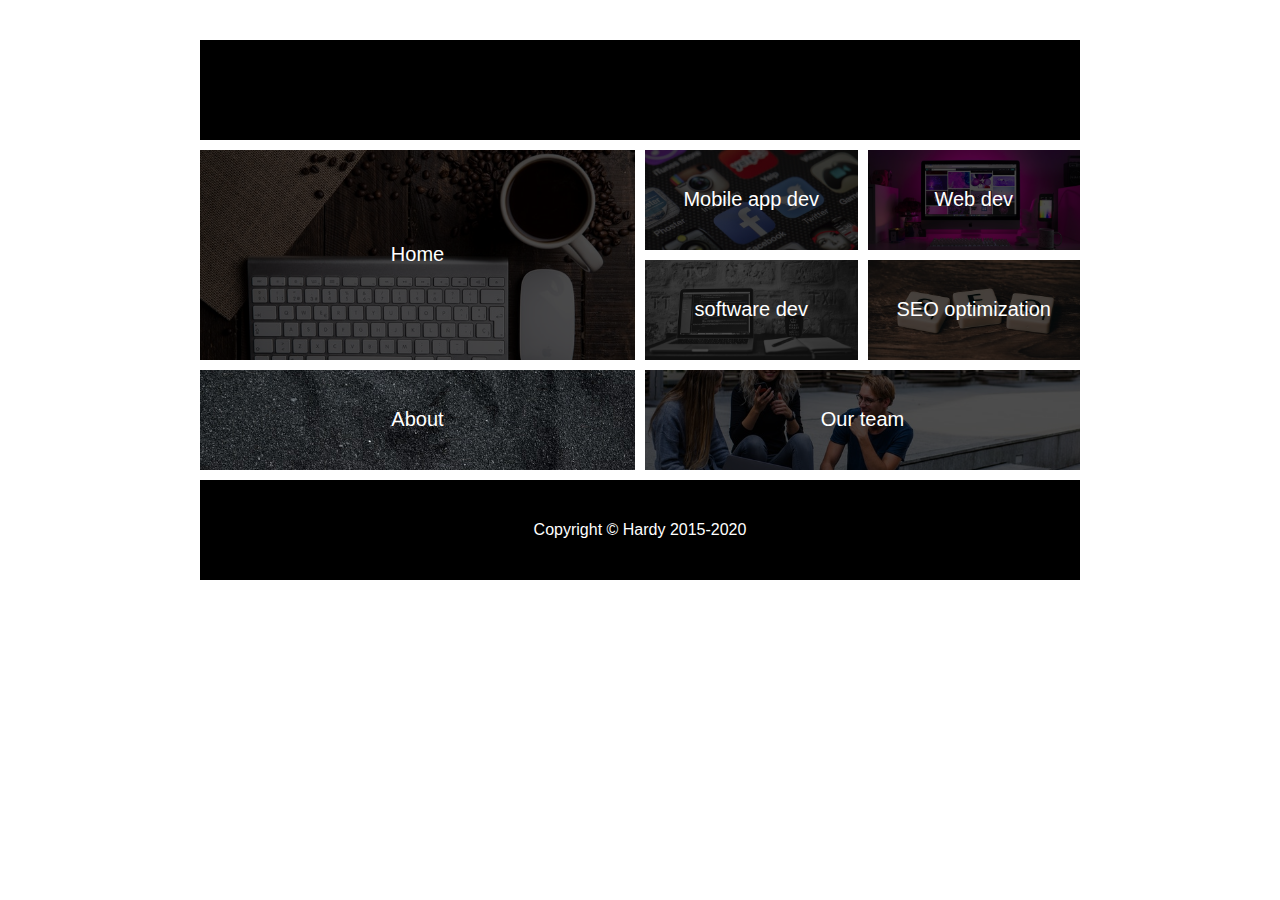
==== index.html @ f38f7505 "css grid" ====
<!DOCTYPE html>
<html lang="en">

<head>
    <meta charset="UTF-8" />
    <meta name="viewport" content="width=device-width, initial-scale=1.0" />
    <title>CSS GRID</title>
    <link rel="stylesheet" href="https://use.fontawesome.com/releases/v5.7.0/css/all.css"
        integrity="sha384-lZN37f5QGtY3VHgisS14W3ExzMWZxybE1SJSEsQp9S+oqd12jhcu+A56Ebc1zFSJ" crossorigin="anonymous" />
    <link rel="stylesheet" href="styles.css" />
</head>

<body>
    <div class="wrapper">

        <div class="grid">
            <div class="contacts">
                <a style="padding: 5px;" href="https://www.linkedin.com/in/hardy-kathurima-179310186/"><i
                        class="fab fa-linkedin-in"></i></a>
                <a style="padding: 5px;" href="https://github.com/Hardy-Kathurima"><i class="fab fa-github"></i></a>
                <a style="padding: 5px;" href="https://www.hardykathurima@gmail.com"><i
                        class="fas fa-envelope"></i></i></a>
                <a style="padding: 5px;" href="https://t.me/Kranium67"><i class="fab fa-telegram"></i></a>
            </div>
            <main>
                <nav>
                    <ul>
                        <li><a href="">Home</a></li>
                    </ul>
                </nav>
            </main>
            <aside class="aside-a">
                <nav>
                    <ul>
                        <li><a href="">Mobile app dev</a></li>
                    </ul>
                </nav>
            </aside>
            <aside class="aside-b">
                <nav>
                    <ul>
                        <li><a href="">Web dev</a></li>
                    </ul>
                </nav>
            </aside>
            <aside class="aside-c">
                <nav>
                    <ul>
                        <li><a href="">software dev</a></li>
                    </ul>
                </nav>
            </aside>
            <aside class="aside-d">
                <nav>
                    <ul>
                        <li><a href="">SEO optimization</a></li>
                    </ul>
                </nav>
            </aside>
            <section class="section-a">
                <nav>
                    <ul>
                        <li><a href="about.html">About</a></li>
                    </ul>
                </nav>
            </section>
            <section class="section-b">
                <nav>
                    <ul>
                        <li><a href="">Our team</a></li>
                    </ul>
                </nav>
            </section>
            <footer>Copyright &copy Hardy 2015-2020</footer>






        </div>
        <script src="main.js"></script>
</body>

</html>
---- styles.css ----
* {
  margin: 0;
  padding: 0;
  box-sizing: border-box;
}

body {
  font-family: Arial, Helvetica, sans-serif;
  font-size: 16px;
  line-height: 1.6em;
}

.wrapper {
  max-width: 960px;
  margin: 0 auto;
  padding: 20px;
}
nav ul {
  font-size: 20px;
  list-style: none;
}
nav ul li a {
  text-decoration: none;
  color: white;
}

.contacts {
  padding: 20px;
  background-color: black;
  grid-area: contacts;
  display: flex;
  justify-content: space-around;
  align-items: center;
  font-size: 30px;
}

.grid {
  display: grid;
  grid-template-columns: repeat(4, 1fr);
  justify-content: center;
  grid-auto-rows: minmax(100px, auto);
  grid-gap: 10px;
  padding: 20px;
  grid-template-areas:
    "contacts contacts contacts contacts"
    "main main main main "
    "aside-a aside-a aside-b aside-b"
    "aside-c aside-c aside-d aside-d"
    "section-a section-a section-b section-b"
    "footer footer footer footer";
}
main::after {
  content: "";
  position: absolute;
  width: 100%;
  height: 100%;
  top: 0;
  left: 0;
  display: block;
  background-color: black;
  opacity: 0.7;
  z-index: 0;
}
main > * {
  z-index: 100;
  position: relative;
}
main {
  position: relative;
}
main {
  background-color: rgb(23, 233, 233);
  background-image: url("images/apple-keyboard-apple-mouse-background-brown-585752.jpg");
  background-position: center;
  background-repeat: no-repeat;
  background-size: cover;
  padding: 20px;
  grid-area: main;
  display: flex;
  justify-content: center;
  align-items: center;
}
/* start  aside-a*/
.aside-a::after {
  content: "";
  position: absolute;
  width: 100%;
  height: 100%;
  top: 0;
  left: 0;
  display: block;
  background-color: black;
  opacity: 0.7;
  z-index: 0;
}
.aside-a > * {
  z-index: 100;
  position: relative;
}
.aside-a {
  position: relative;
}

/* end aside-a */
/* start aside-b */
.aside-b::after {
  content: "";
  position: absolute;
  width: 100%;
  height: 100%;
  top: 0;
  left: 0;
  display: block;
  background-color: black;
  opacity: 0.7;
  z-index: 0;
}
.aside-b > * {
  z-index: 100;
  position: relative;
}
.aside-b {
  position: relative;
}
/* end aside-b */
/* start aside-c */
.aside-c::after {
  content: "";
  position: absolute;
  width: 100%;
  height: 100%;
  top: 0;
  left: 0;
  display: block;
  background-color: black;
  opacity: 0.7;
  z-index: 0;
}
.aside-c > * {
  z-index: 100;
  position: relative;
}
.aside-c {
  position: relative;
}
/* end aside-c */
/* start aside-d */
.aside-d::after {
  content: "";
  position: absolute;
  width: 100%;
  height: 100%;
  top: 0;
  left: 0;
  display: block;
  background-color: black;
  opacity: 0.7;
  z-index: 0;
}
.aside-d > * {
  z-index: 100;
  position: relative;
}
.aside-d {
  position: relative;
}
/* end-aside-d */
/* start section-b */
.section-b::after {
  content: "";
  position: absolute;
  width: 100%;
  height: 100%;
  top: 0;
  left: 0;
  display: block;
  background-color: black;
  opacity: 0.7;
  z-index: 0;
}
.section-b > * {
  z-index: 100;
  position: relative;
}
.section-b {
  position: relative;
}
/* end section-b */
.aside-a {
  background-color: brown;
  padding: 20px;
  grid-area: aside-a;
  display: flex;
  justify-content: center;
  align-items: center;
  background-image: url("images/facebook-application-icon-147413.jpg");
  background-repeat: no-repeat;
  background-size: cover;
  background-position: center;
}
.aside-b {
  background-color: green;
  padding: 20px;
  grid-area: aside-b;
  display: flex;
  justify-content: center;
  align-items: center;
  background-image: url("images/silver-imac-displaying-collage-photos-1779487.jpg");
  background-repeat: no-repeat;
  background-size: cover;
  background-position: center;
}
.aside-c {
  background-color: orange;
  padding: 20px;
  grid-area: aside-c;
  display: flex;
  justify-content: center;
  align-items: center;
  background-image: url("images/grayscale-photo-of-computer-laptop-near-white-notebook-and-169573.jpg");
  background-repeat: no-repeat;
  background-size: cover;
  background-position: center;
}
.aside-d {
  background-color: yellow;
  padding: 20px;
  grid-area: aside-d;
  display: flex;
  justify-content: center;
  align-items: center;
  background-image: url("images/seo.jpg");
  background-repeat: no-repeat;
  background-size: cover;
  background-position: center;
}
.section-a {
  padding: 20px;
  grid-area: section-a;
  display: flex;
  justify-content: center;
  align-items: center;
  background-image: url("images/black-textile-952670.jpg");
  background-size: cover;
  background-position: center;
}
.section-b {
  background-color: darkorchid;
  padding: 20px;
  grid-area: section-b;
  display: flex;
  justify-content: center;
  background-image: url("images/three-persons-sitting-on-the-stairs-talking-with-each-other-1438072.jpg");
  background-repeat: no-repeat;
  background-size: cover;
  background-position: center;
  align-items: center;
}
.history {
  background-color: green;
  padding: 20px;
}
.section-a {
  transition: 1s;
}
.section-a:hover {
  opacity: 0.7;
  transform: scale(1.1);
  color: blue;
}
.vision {
  background-color: aqua;
  padding: 20px;
}
.mission {
  background-color: blue;
  padding: 20px;
}
.location {
  background-color: brown;
  padding: 20px;
}
.about-grid {
  display: grid;
  padding: 20px;
  margin-top: 20px;
  border: 2px solid black;
  background-image: url("images/black-textile-952670.jpg");
  border-radius: 20px;
  grid-template-columns: repeat(4, 1fr);
  grid-auto-rows: minmax(100px, auto);

  grid-template-areas:
    "windows-grid windows-grid  history history"
    "vision vision mission mission"
    "location location benefit benefit";
}
.about-grid {
  transform: rotateZ(10deg) scale(0.8);
}

.windows-grid {
  grid-area: windows-grid;
  background-color: black;
  padding: 20px;
  display: flex;
  align-items: center;
  justify-content: center;
}

.history {
  grid-area: history;
}
.vision {
  grid-area: vision;
  background-color: blueviolet;
}
.mission {
  grid-area: mission;
}

.location {
  grid-area: location;
}
.benefit {
  background-color: bisque;
  padding: 20px;
  grid-area: benefit;
}
.grid footer {
  background-color: black;
  text-align: center;
  padding: 20px;
  color: white;
  grid-area: footer;
  display: flex;
  justify-content: center;
  align-items: center;
}
@media screen and (min-width: 760px) {
  .grid {
    display: grid;
    grid-template-columns: repeat(4, 1fr);
    justify-content: center;
    grid-auto-rows: minmax(100px, auto);
    grid-gap: 10px;
    padding: 20px;
    grid-template-areas:
      "contacts contacts contacts contacts"
      "main main aside-a aside-b"
      "main main aside-c aside-d"
      "section-a section-a section-b section-b"
      "footer footer footer footer";
  }
}
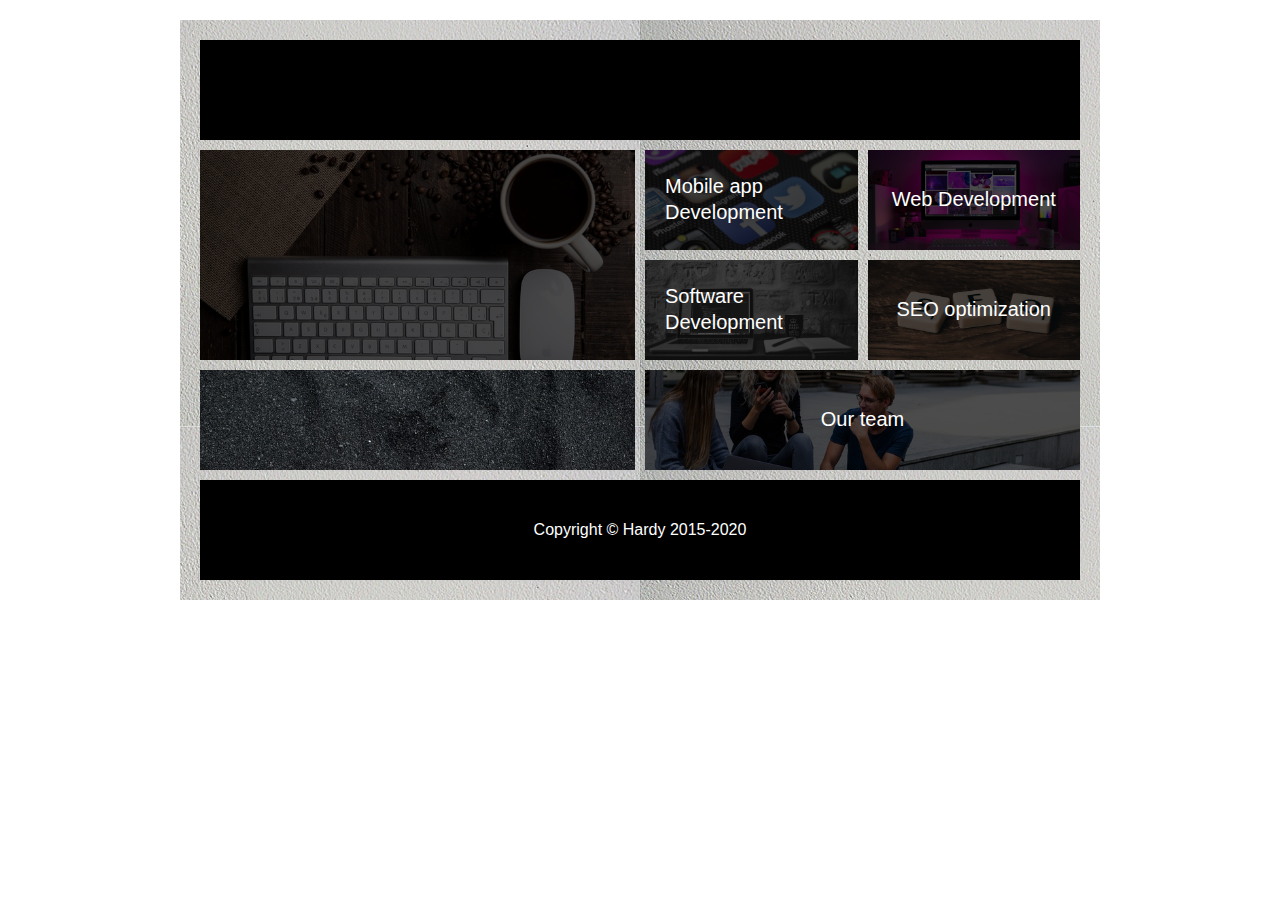
==== commit 5f0a154b: "url update" ====
--- a/index.html
+++ b/index.html
@@ -23,51 +23,43 @@
                 <a style="padding: 5px;" href="https://t.me/Kranium67"><i class="fab fa-telegram"></i></a>
             </div>
             <main>
-                <nav>
-                    <ul>
-                        <li><a href="">Home</a></li>
-                    </ul>
-                </nav>
+                <a style="padding: 5px; font-size: 50px;" href="index.html"><i class="fab fa-windows"></i></a>
             </main>
             <aside class="aside-a">
                 <nav>
                     <ul>
-                        <li><a href="">Mobile app dev</a></li>
+                        <li>Mobile app Development</li>
                     </ul>
                 </nav>
             </aside>
             <aside class="aside-b">
                 <nav>
                     <ul>
-                        <li><a href="">Web dev</a></li>
+                        <li>Web Development</li>
                     </ul>
                 </nav>
             </aside>
             <aside class="aside-c">
                 <nav>
                     <ul>
-                        <li><a href="">software dev</a></li>
+                        <li>Software Development</li>
                     </ul>
                 </nav>
             </aside>
             <aside class="aside-d">
                 <nav>
                     <ul>
-                        <li><a href="">SEO optimization</a></li>
+                        <li>SEO optimization</li>
                     </ul>
                 </nav>
             </aside>
             <section class="section-a">
-                <nav>
-                    <ul>
-                        <li><a href="about.html">About</a></li>
-                    </ul>
-                </nav>
+                <a style="padding: 5px; font-size: 50px;" href="about.html"><i class="fab fa-windows"></i></a>
             </section>
             <section class="section-b">
                 <nav>
                     <ul>
-                        <li><a href="">Our team</a></li>
+                        <li>Our team</li>
                     </ul>
                 </nav>
             </section>
--- a/styles.css
+++ b/styles.css
@@ -19,6 +19,10 @@
   font-size: 20px;
   list-style: none;
 }
+nav ul li {
+  font-size: 20px;
+  color: white;
+}
 nav ul li a {
   text-decoration: none;
   color: white;
@@ -41,6 +45,8 @@
   grid-auto-rows: minmax(100px, auto);
   grid-gap: 10px;
   padding: 20px;
+  background-image: url("images/cement-color-concrete-design-1260727.jpg");
+  background-attachment: fixed;
   grid-template-areas:
     "contacts contacts contacts contacts"
     "main main main main "
@@ -69,7 +75,6 @@
   position: relative;
 }
 main {
-  background-color: rgb(23, 233, 233);
   background-image: url("images/apple-keyboard-apple-mouse-background-brown-585752.jpg");
   background-position: center;
   background-repeat: no-repeat;
@@ -187,7 +192,6 @@
 }
 /* end section-b */
 .aside-a {
-  background-color: brown;
   padding: 20px;
   grid-area: aside-a;
   display: flex;
@@ -199,7 +203,6 @@
   background-position: center;
 }
 .aside-b {
-  background-color: green;
   padding: 20px;
   grid-area: aside-b;
   display: flex;
@@ -211,7 +214,6 @@
   background-position: center;
 }
 .aside-c {
-  background-color: orange;
   padding: 20px;
   grid-area: aside-c;
   display: flex;
@@ -223,7 +225,6 @@
   background-position: center;
 }
 .aside-d {
-  background-color: yellow;
   padding: 20px;
   grid-area: aside-d;
   display: flex;
@@ -245,7 +246,6 @@
   background-position: center;
 }
 .section-b {
-  background-color: darkorchid;
   padding: 20px;
   grid-area: section-b;
   display: flex;
@@ -265,8 +265,6 @@
 }
 .section-a:hover {
   opacity: 0.7;
-  transform: scale(1.1);
-  color: blue;
 }
 .vision {
   background-color: aqua;
@@ -286,6 +284,7 @@
   margin-top: 20px;
   border: 2px solid black;
   background-image: url("images/black-textile-952670.jpg");
+
   border-radius: 20px;
   grid-template-columns: repeat(4, 1fr);
   grid-auto-rows: minmax(100px, auto);
@@ -296,7 +295,7 @@
     "location location benefit benefit";
 }
 .about-grid {
-  transform: rotateZ(10deg) scale(0.8);
+  transform: scale(0.8);
 }
 
 .windows-grid {
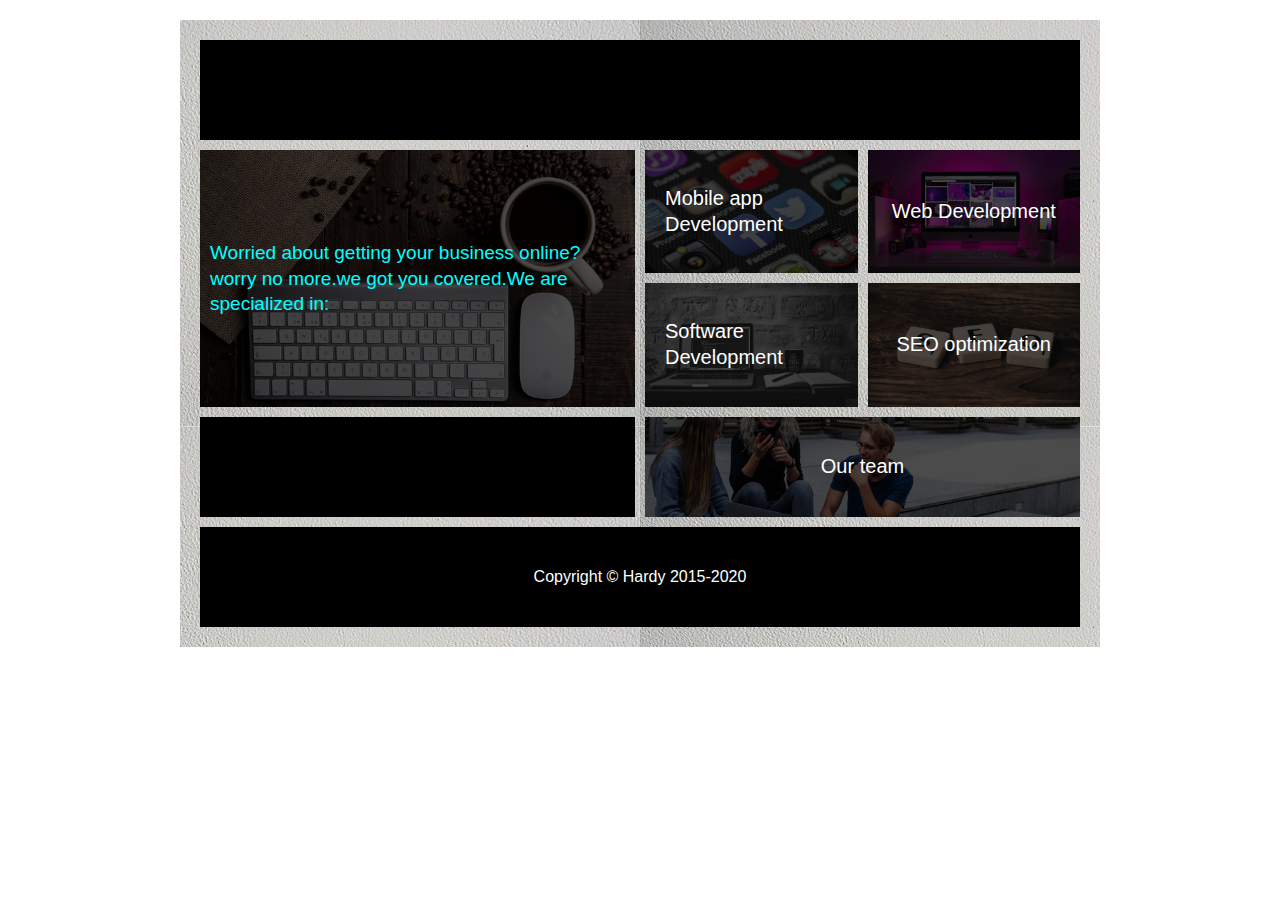
==== commit 0577beb5: "icon update" ====
--- a/index.html
+++ b/index.html
@@ -23,7 +23,9 @@
                 <a style="padding: 5px;" href="https://t.me/Kranium67"><i class="fab fa-telegram"></i></a>
             </div>
             <main>
-                <a style="padding: 5px; font-size: 50px;" href="index.html"><i class="fab fa-windows"></i></a>
+    
+          <p>Worried about getting your business online? worry no more.we got you covered.We are specialized in:</p>
+          
             </main>
             <aside class="aside-a">
                 <nav>
--- a/styles.css
+++ b/styles.css
@@ -15,14 +15,17 @@
   margin: 0 auto;
   padding: 20px;
 }
+
 nav ul {
   font-size: 20px;
   list-style: none;
 }
+
 nav ul li {
   font-size: 20px;
   color: white;
 }
+
 nav ul li a {
   text-decoration: none;
   color: white;
@@ -55,6 +58,7 @@
     "section-a section-a section-b section-b"
     "footer footer footer footer";
 }
+
 main::after {
   content: "";
   position: absolute;
@@ -67,24 +71,31 @@
   opacity: 0.7;
   z-index: 0;
 }
-main > * {
-  z-index: 100;
-  position: relative;
-}
+
+main>* {
+  z-index: 100;
+  position: relative;
+}
+
 main {
   position: relative;
 }
+
 main {
   background-image: url("images/apple-keyboard-apple-mouse-background-brown-585752.jpg");
   background-position: center;
   background-repeat: no-repeat;
   background-size: cover;
-  padding: 20px;
+  padding: 10vh 10px;
+  font-size: 19px;
+
+  color: aqua;
   grid-area: main;
   display: flex;
   justify-content: center;
   align-items: center;
 }
+
 /* start  aside-a*/
 .aside-a::after {
   content: "";
@@ -98,10 +109,12 @@
   opacity: 0.7;
   z-index: 0;
 }
-.aside-a > * {
-  z-index: 100;
-  position: relative;
-}
+
+.aside-a>* {
+  z-index: 100;
+  position: relative;
+}
+
 .aside-a {
   position: relative;
 }
@@ -120,13 +133,16 @@
   opacity: 0.7;
   z-index: 0;
 }
-.aside-b > * {
-  z-index: 100;
-  position: relative;
-}
+
+.aside-b>* {
+  z-index: 100;
+  position: relative;
+}
+
 .aside-b {
   position: relative;
 }
+
 /* end aside-b */
 /* start aside-c */
 .aside-c::after {
@@ -141,13 +157,16 @@
   opacity: 0.7;
   z-index: 0;
 }
-.aside-c > * {
-  z-index: 100;
-  position: relative;
-}
+
+.aside-c>* {
+  z-index: 100;
+  position: relative;
+}
+
 .aside-c {
   position: relative;
 }
+
 /* end aside-c */
 /* start aside-d */
 .aside-d::after {
@@ -162,13 +181,16 @@
   opacity: 0.7;
   z-index: 0;
 }
-.aside-d > * {
-  z-index: 100;
-  position: relative;
-}
+
+.aside-d>* {
+  z-index: 100;
+  position: relative;
+}
+
 .aside-d {
   position: relative;
 }
+
 /* end-aside-d */
 /* start section-b */
 .section-b::after {
@@ -183,13 +205,16 @@
   opacity: 0.7;
   z-index: 0;
 }
-.section-b > * {
-  z-index: 100;
-  position: relative;
-}
+
+.section-b>* {
+  z-index: 100;
+  position: relative;
+}
+
 .section-b {
   position: relative;
 }
+
 /* end section-b */
 .aside-a {
   padding: 20px;
@@ -202,6 +227,7 @@
   background-size: cover;
   background-position: center;
 }
+
 .aside-b {
   padding: 20px;
   grid-area: aside-b;
@@ -213,6 +239,7 @@
   background-size: cover;
   background-position: center;
 }
+
 .aside-c {
   padding: 20px;
   grid-area: aside-c;
@@ -224,6 +251,7 @@
   background-size: cover;
   background-position: center;
 }
+
 .aside-d {
   padding: 20px;
   grid-area: aside-d;
@@ -235,16 +263,18 @@
   background-size: cover;
   background-position: center;
 }
+
 .section-a {
   padding: 20px;
   grid-area: section-a;
   display: flex;
   justify-content: center;
   align-items: center;
-  background-image: url("images/black-textile-952670.jpg");
-  background-size: cover;
-  background-position: center;
-}
+  background-color: black;
+  background-size: cover;
+  background-position: center;
+}
+
 .section-b {
   padding: 20px;
   grid-area: section-b;
@@ -256,47 +286,53 @@
   background-position: center;
   align-items: center;
 }
+
 .history {
   background-color: green;
   padding: 20px;
 }
+
 .section-a {
   transition: 1s;
 }
+
 .section-a:hover {
   opacity: 0.7;
 }
+
 .vision {
   background-color: aqua;
   padding: 20px;
 }
+
 .mission {
   background-color: blue;
   padding: 20px;
 }
+
 .location {
   background-color: brown;
   padding: 20px;
 }
+
 .about-grid {
   display: grid;
   padding: 20px;
+  grid-gap: 10px;
   margin-top: 20px;
   border: 2px solid black;
-  background-image: url("images/black-textile-952670.jpg");
-
+  background-image: url("images/cement-color-concrete-design-1260727.jpg");
   border-radius: 20px;
   grid-template-columns: repeat(4, 1fr);
   grid-auto-rows: minmax(100px, auto);
-
   grid-template-areas:
-    "windows-grid windows-grid  history history"
+    " history  history history history"
     "vision vision mission mission"
-    "location location benefit benefit";
-}
-.about-grid {
-  transform: scale(0.8);
-}
+    "location location benefit benefit"
+    "windows-grid windows-grid . .";
+}
+
+
 
 .windows-grid {
   grid-area: windows-grid;
@@ -310,10 +346,12 @@
 .history {
   grid-area: history;
 }
+
 .vision {
   grid-area: vision;
   background-color: blueviolet;
 }
+
 .mission {
   grid-area: mission;
 }
@@ -321,11 +359,13 @@
 .location {
   grid-area: location;
 }
+
 .benefit {
   background-color: bisque;
   padding: 20px;
   grid-area: benefit;
 }
+
 .grid footer {
   background-color: black;
   text-align: center;
@@ -336,6 +376,7 @@
   justify-content: center;
   align-items: center;
 }
+
 @media screen and (min-width: 760px) {
   .grid {
     display: grid;
@@ -351,4 +392,20 @@
       "section-a section-a section-b section-b"
       "footer footer footer footer";
   }
-}
+
+  .about-grid {
+    display: grid;
+    padding: 20px;
+    grid-gap: 10px;
+    margin-top: 20px;
+    border: 2px solid black;
+    background-image: url("images/black-textile-952670.jpg");
+    border-radius: 20px;
+    grid-template-columns: repeat(4, 1fr);
+    grid-auto-rows: minmax(100px, auto);
+    grid-template-areas:
+      "windows-grid windows-grid  history history"
+      "vision vision mission mission"
+      "location location benefit benefit";
+  }
+}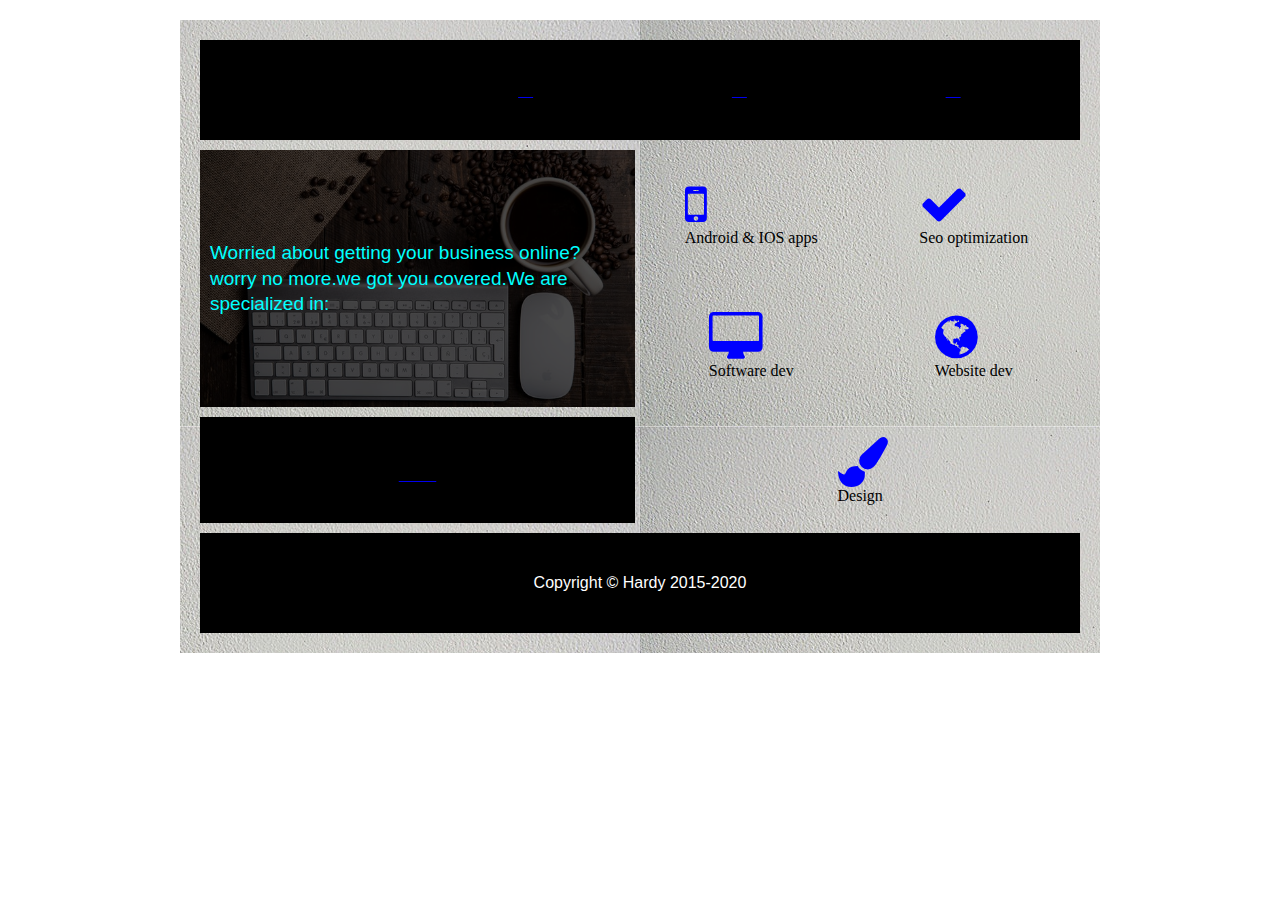
==== commit ced02620: "changed mobile layout" ====
--- a/index.html
+++ b/index.html
@@ -5,9 +5,11 @@
     <meta charset="UTF-8" />
     <meta name="viewport" content="width=device-width, initial-scale=1.0" />
     <title>CSS GRID</title>
+    <link rel="stylesheet" href="https://stackpath.bootstrapcdn.com/font-awesome/4.7.0/css/font-awesome.min.css">
     <link rel="stylesheet" href="https://use.fontawesome.com/releases/v5.7.0/css/all.css"
         integrity="sha384-lZN37f5QGtY3VHgisS14W3ExzMWZxybE1SJSEsQp9S+oqd12jhcu+A56Ebc1zFSJ" crossorigin="anonymous" />
     <link rel="stylesheet" href="styles.css" />
+
 </head>
 
 <body>
@@ -16,54 +18,46 @@
         <div class="grid">
             <div class="contacts">
                 <a style="padding: 5px;" href="https://www.linkedin.com/in/hardy-kathurima-179310186/"><i
-                        class="fab fa-linkedin-in"></i></a>
-                <a style="padding: 5px;" href="https://github.com/Hardy-Kathurima"><i class="fab fa-github"></i></a>
+                        class="fab fa-linkedin-in c-icon"></i></a>
+                <a style="padding: 5px;" href="https://github.com/Hardy-Kathurima"><i
+                        class="fab fa-github c-icon"></i></a>
                 <a style="padding: 5px;" href="https://www.hardykathurima@gmail.com"><i
-                        class="fas fa-envelope"></i></i></a>
-                <a style="padding: 5px;" href="https://t.me/Kranium67"><i class="fab fa-telegram"></i></a>
+                        class="fas fa-envelope c-icon"></i></i></a>
+                <a style="padding: 5px;" href="https://t.me/Kranium67"><i class="fab fa-telegram c-icon"></i></a>
             </div>
             <main>
-    
-          <p>Worried about getting your business online? worry no more.we got you covered.We are specialized in:</p>
-          
+
+                <p>Worried about getting your business online? worry no more.we got you covered.We are specialized in:
+                </p>
+
             </main>
             <aside class="aside-a">
-                <nav>
-                    <ul>
-                        <li>Mobile app Development</li>
-                    </ul>
-                </nav>
+                <i class="fa fa-mobile icons" aria-hidden="true">
+                    <p>Android & IOS apps</p>
+                </i>
             </aside>
             <aside class="aside-b">
-                <nav>
-                    <ul>
-                        <li>Web Development</li>
-                    </ul>
-                </nav>
+                <i class="fa fa-check icons" aria-hidden="true">
+                    <p>Seo optimization</p>
+                </i>
             </aside>
             <aside class="aside-c">
-                <nav>
-                    <ul>
-                        <li>Software Development</li>
-                    </ul>
-                </nav>
+                <i class="fa fa-desktop icons" aria-hidden="true">
+                    <p>Software dev</p>
+                </i>
             </aside>
             <aside class="aside-d">
-                <nav>
-                    <ul>
-                        <li>SEO optimization</li>
-                    </ul>
-                </nav>
+                <i class="fa fa-globe icons" aria-hidden="true">
+                    <p>Website dev</p>
+                </i>
             </aside>
-            <section class="section-a">
-                <a style="padding: 5px; font-size: 50px;" href="about.html"><i class="fab fa-windows"></i></a>
+            <section class="section-a ">
+                <a href="about.html"><i class="fab fa-windows windows"></i></a>
             </section>
             <section class="section-b">
-                <nav>
-                    <ul>
-                        <li>Our team</li>
-                    </ul>
-                </nav>
+                <i class="fa fa-paint-brush icons" aria-hidden="true">
+                    <p>Design</p>
+                </i>
             </section>
             <footer>Copyright &copy Hardy 2015-2020</footer>
 
--- a/styles.css
+++ b/styles.css
@@ -10,6 +10,32 @@
   line-height: 1.6em;
 }
 
+h5 {
+  text-align: center;
+  font-size: 16px;
+  color: chartreuse;
+}
+
+.c-icon {
+  color: orange;
+  font-size: 20px;
+}
+
+.icons {
+  font-size: 50px;
+  color: blue;
+}
+
+.windows {
+  color: orange;
+  font-size: 50px;
+}
+
+.icons p {
+  font-size: 16px;
+  color: black;
+}
+
 .wrapper {
   max-width: 960px;
   margin: 0 auto;
@@ -38,7 +64,7 @@
   display: flex;
   justify-content: space-around;
   align-items: center;
-  font-size: 30px;
+
 }
 
 .grid {
@@ -96,194 +122,57 @@
   align-items: center;
 }
 
-/* start  aside-a*/
-.aside-a::after {
-  content: "";
-  position: absolute;
-  width: 100%;
-  height: 100%;
-  top: 0;
-  left: 0;
-  display: block;
-  background-color: black;
-  opacity: 0.7;
-  z-index: 0;
-}
-
-.aside-a>* {
-  z-index: 100;
-  position: relative;
-}
-
 .aside-a {
-  position: relative;
-}
-
-/* end aside-a */
-/* start aside-b */
-.aside-b::after {
-  content: "";
-  position: absolute;
-  width: 100%;
-  height: 100%;
-  top: 0;
-  left: 0;
-  display: block;
-  background-color: black;
-  opacity: 0.7;
-  z-index: 0;
-}
-
-.aside-b>* {
-  z-index: 100;
-  position: relative;
+  padding: 20px;
+  grid-area: aside-a;
+  display: flex;
+  justify-content: center;
+  align-items: center;
+
 }
 
 .aside-b {
-  position: relative;
-}
-
-/* end aside-b */
-/* start aside-c */
-.aside-c::after {
-  content: "";
-  position: absolute;
-  width: 100%;
-  height: 100%;
-  top: 0;
-  left: 0;
-  display: block;
-  background-color: black;
-  opacity: 0.7;
-  z-index: 0;
-}
-
-.aside-c>* {
-  z-index: 100;
-  position: relative;
+  padding: 20px;
+  grid-area: aside-b;
+  display: flex;
+  justify-content: center;
+  align-items: center;
+
 }
 
 .aside-c {
-  position: relative;
-}
-
-/* end aside-c */
-/* start aside-d */
-.aside-d::after {
-  content: "";
-  position: absolute;
-  width: 100%;
-  height: 100%;
-  top: 0;
-  left: 0;
-  display: block;
-  background-color: black;
-  opacity: 0.7;
-  z-index: 0;
-}
-
-.aside-d>* {
-  z-index: 100;
-  position: relative;
+  padding: 20px;
+  grid-area: aside-c;
+  display: flex;
+  justify-content: center;
+  align-items: center;
+
 }
 
 .aside-d {
-  position: relative;
-}
-
-/* end-aside-d */
-/* start section-b */
-.section-b::after {
-  content: "";
-  position: absolute;
-  width: 100%;
-  height: 100%;
-  top: 0;
-  left: 0;
-  display: block;
-  background-color: black;
-  opacity: 0.7;
-  z-index: 0;
-}
-
-.section-b>* {
-  z-index: 100;
-  position: relative;
+  padding: 20px;
+  grid-area: aside-d;
+  display: flex;
+  justify-content: center;
+  align-items: center;
+
+}
+
+.section-a {
+  padding: 20px;
+  grid-area: section-a;
+  display: flex;
+  justify-content: center;
+  align-items: center;
+  background-color: black;
+
 }
 
 .section-b {
-  position: relative;
-}
-
-/* end section-b */
-.aside-a {
-  padding: 20px;
-  grid-area: aside-a;
-  display: flex;
-  justify-content: center;
-  align-items: center;
-  background-image: url("images/facebook-application-icon-147413.jpg");
-  background-repeat: no-repeat;
-  background-size: cover;
-  background-position: center;
-}
-
-.aside-b {
-  padding: 20px;
-  grid-area: aside-b;
-  display: flex;
-  justify-content: center;
-  align-items: center;
-  background-image: url("images/silver-imac-displaying-collage-photos-1779487.jpg");
-  background-repeat: no-repeat;
-  background-size: cover;
-  background-position: center;
-}
-
-.aside-c {
-  padding: 20px;
-  grid-area: aside-c;
-  display: flex;
-  justify-content: center;
-  align-items: center;
-  background-image: url("images/grayscale-photo-of-computer-laptop-near-white-notebook-and-169573.jpg");
-  background-repeat: no-repeat;
-  background-size: cover;
-  background-position: center;
-}
-
-.aside-d {
-  padding: 20px;
-  grid-area: aside-d;
-  display: flex;
-  justify-content: center;
-  align-items: center;
-  background-image: url("images/seo.jpg");
-  background-repeat: no-repeat;
-  background-size: cover;
-  background-position: center;
-}
-
-.section-a {
-  padding: 20px;
-  grid-area: section-a;
-  display: flex;
-  justify-content: center;
-  align-items: center;
-  background-color: black;
-  background-size: cover;
-  background-position: center;
-}
-
-.section-b {
   padding: 20px;
   grid-area: section-b;
   display: flex;
   justify-content: center;
-  background-image: url("images/three-persons-sitting-on-the-stairs-talking-with-each-other-1438072.jpg");
-  background-repeat: no-repeat;
-  background-size: cover;
-  background-position: center;
   align-items: center;
 }
 
@@ -292,27 +181,26 @@
   padding: 20px;
 }
 
-.section-a {
-  transition: 1s;
-}
-
-.section-a:hover {
-  opacity: 0.7;
-}
+
 
 .vision {
   background-color: aqua;
   padding: 20px;
+
+
 }
 
 .mission {
   background-color: blue;
   padding: 20px;
+
+
 }
 
 .location {
   background-color: brown;
   padding: 20px;
+
 }
 
 .about-grid {
@@ -327,9 +215,11 @@
   grid-auto-rows: minmax(100px, auto);
   grid-template-areas:
     " history  history history history"
-    "vision vision mission mission"
-    "location location benefit benefit"
-    "windows-grid windows-grid . .";
+    ". . vision vision"
+    "mission mission . ."
+    ". .location location"
+    "benefit benefit . ."
+    " . .windows-grid windows-grid";
 }
 
 
@@ -345,19 +235,23 @@
 
 .history {
   grid-area: history;
+  padding: 20px;
 }
 
 .vision {
   grid-area: vision;
   background-color: blueviolet;
+  padding: 20px;
 }
 
 .mission {
   grid-area: mission;
+  padding: 20px;
 }
 
 .location {
   grid-area: location;
+  padding: 20px;
 }
 
 .benefit {
